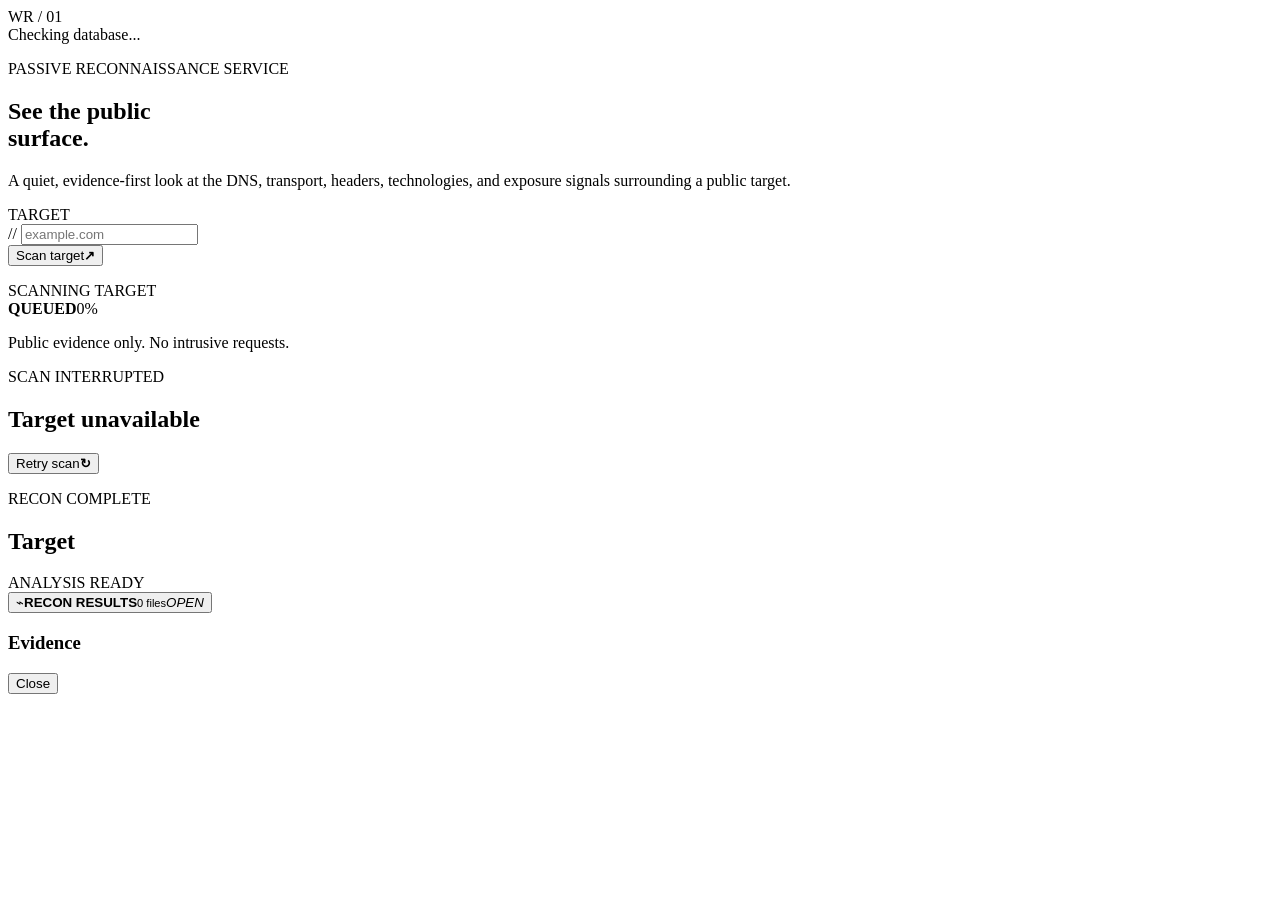
==== frontend/app/index.html @ 96740bf5 "Update README and web application documentation" ====
<!doctype html>
<html lang="en">
<head>
  <meta charset="utf-8">
  <meta name="viewport" content="width=device-width, initial-scale=1">
  <title>Web Recon | Passive Scanner</title>
  <link rel="stylesheet" href="/app/styles.css">
</head>
<body>
  <main class="shell">
    <header class="topbar">
      <div class="brand-mark"><span class="brand-dot"></span><span>WR / 01</span></div>
      <div class="health" id="health">Checking database...</div>
    </header>

    <section class="hero" aria-labelledby="launch-title">
      <div class="hero-copy">
        <p class="eyebrow">PASSIVE RECONNAISSANCE SERVICE</p>
        <h1>See the public<br><span>surface.</span></h1>
        <p class="hero-lede">A quiet, evidence-first look at the DNS, transport, headers, technologies, and exposure signals surrounding a public target.</p>
      </div>
      <form id="scan-form" class="search-console">
        <label for="target">TARGET</label>
        <div class="bc-search">
          <span class="search-prefix">//</span>
          <input id="target" name="target" placeholder="example.com" autocomplete="url" required>
          <span class="search-icon" aria-hidden="true"></span>
        </div>
        <button type="submit" id="scan-button" class="crimson-press-btn"><span>Scan target</span><b>↗</b></button>
        <p class="form-message" id="form-message" role="status"></p>
      </form>
    </section>

    <section class="scan-state hidden" id="progress-panel" aria-live="polite">
      <div class="card scan-card">
        <div class="scan-orbit"><div class="orbit-core"></div><div class="orbit-ring"></div></div>
        <div class="loader" aria-label="Real scan in progress"><span id="scan-word">SCANNING TARGET</span></div>
        <div class="scan-meta"><strong id="progress-status">QUEUED</strong><span id="progress-percent">0%</span></div>
        <div class="progress-track"><div id="progress-bar"></div></div>
        <p class="awareness-line" id="progress-message">Public evidence only. No intrusive requests.</p>
      </div>
    </section>

    <section class="error-state hidden" id="error-state" aria-live="assertive">
      <div class="face"><span class="eye left"></span><span class="eye right"></span><span class="mouth"></span></div>
      <p class="eyebrow">SCAN INTERRUPTED</p><h2>Target unavailable</h2><p id="error-message" class="muted"></p>
      <button id="retry-button" class="crimson-press-btn" type="button"><span>Retry scan</span><b>↻</b></button>
    </section>

    <section class="results hidden" id="dashboard">
      <div class="result-heading"><div><p class="eyebrow">RECON COMPLETE</p><h2 id="result-target">Target</h2><p class="muted" id="result-time"></p></div><div class="risk-chip" id="risk-chip">ANALYSIS READY</div></div>
      <button class="folder-card" id="folder-toggle" type="button" aria-expanded="false">
        <span class="folder-tab"></span><span class="folder-front"><span class="folder-glyph">⌁</span><strong>RECON RESULTS</strong><small id="file-count">0 files</small><i>OPEN</i></span>
      </button>
      <div class="folder-files hidden" id="folder-files">
        <div class="file-grid" id="file-grid"></div>
        <div class="detail-panel hidden" id="detail-panel"><div class="detail-heading"><h3 id="detail-title">Evidence</h3><button id="detail-close" type="button">Close</button></div><div id="detail-content"></div></div>
      </div>
    </section>
  </main>
  <script src="/app/app.js"></script>
</body>
</html>
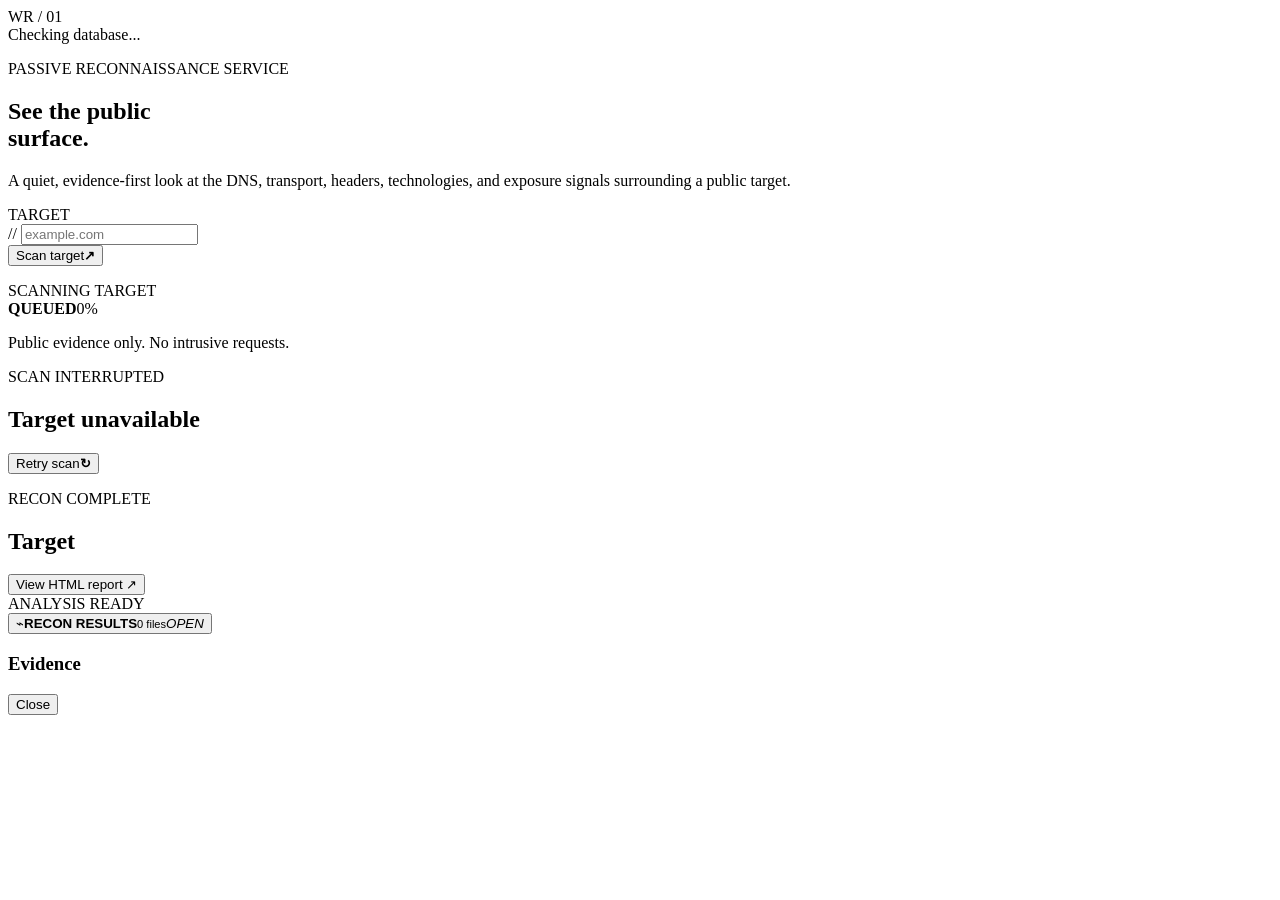
==== commit 242142ae: "Upgrade recon framework with security assessment intelligence" ====
--- a/frontend/app/index.html
+++ b/frontend/app/index.html
@@ -48,7 +48,8 @@
     </section>
 
     <section class="results hidden" id="dashboard">
-      <div class="result-heading"><div><p class="eyebrow">RECON COMPLETE</p><h2 id="result-target">Target</h2><p class="muted" id="result-time"></p></div><div class="risk-chip" id="risk-chip">ANALYSIS READY</div></div>
+      <div class="result-heading"><div><p class="eyebrow">RECON COMPLETE</p><h2 id="result-target">Target</h2><p class="muted" id="result-time"></p></div><div class="result-actions"><button id="view-html-report" class="report-open-button hidden" type="button">View HTML report <span aria-hidden="true">↗</span></button><div class="risk-chip" id="risk-chip">ANALYSIS READY</div></div></div>
+      <div class="summary-strip" id="result-metrics"></div>
       <button class="folder-card" id="folder-toggle" type="button" aria-expanded="false">
         <span class="folder-tab"></span><span class="folder-front"><span class="folder-glyph">⌁</span><strong>RECON RESULTS</strong><small id="file-count">0 files</small><i>OPEN</i></span>
       </button>
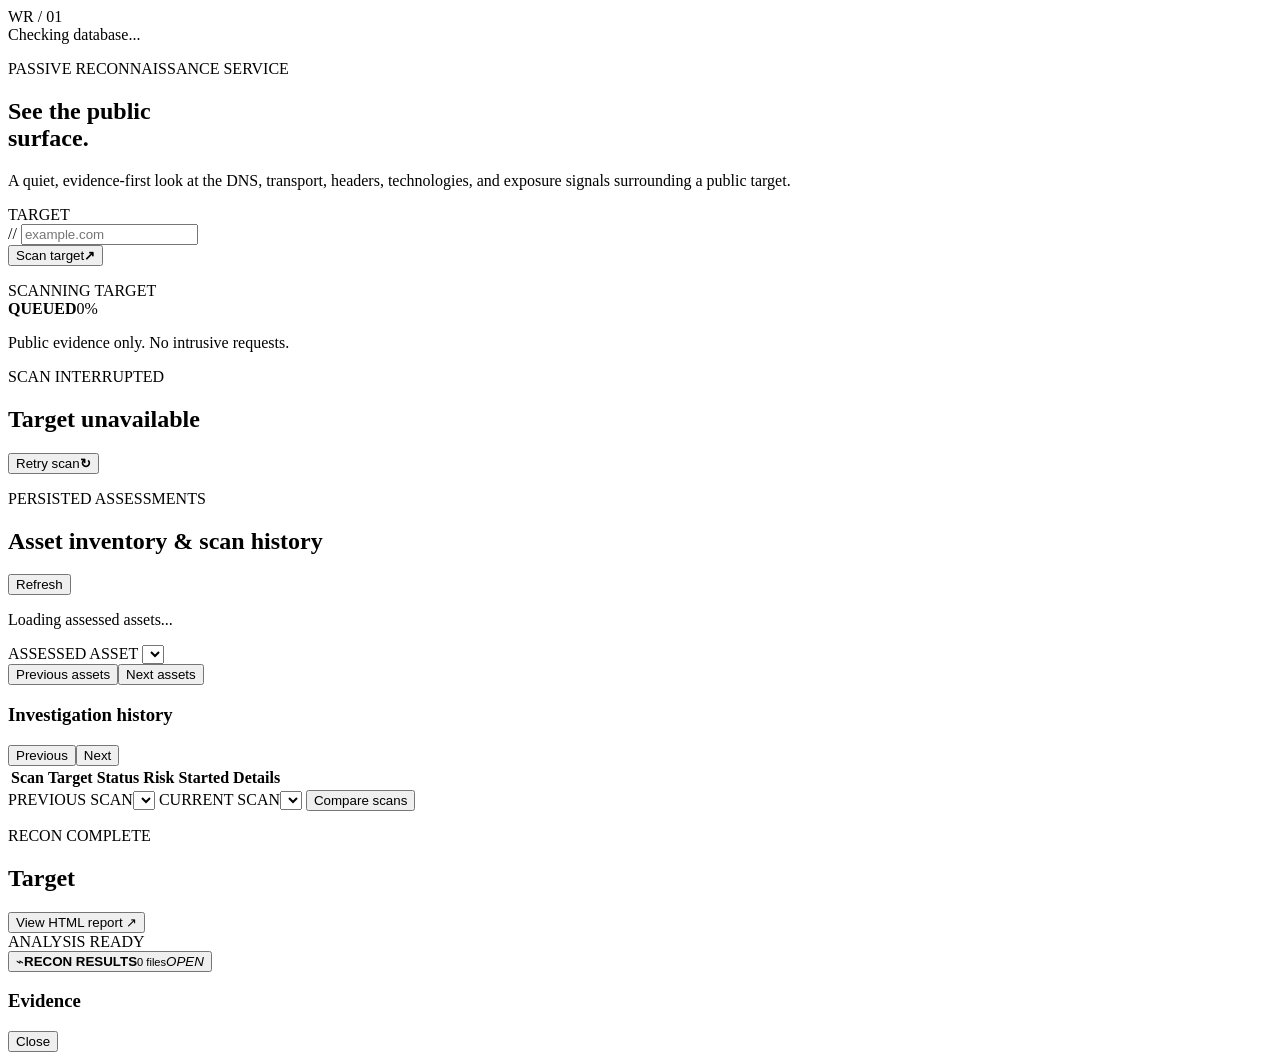
==== commit 5b55bd9d: "Improve recon reporting and investigation intelligence" ====
--- a/frontend/app/index.html
+++ b/frontend/app/index.html
@@ -47,6 +47,26 @@
       <button id="retry-button" class="crimson-press-btn" type="button"><span>Retry scan</span><b>↻</b></button>
     </section>
 
+    <section class="asset-panel" id="asset-inventory" aria-labelledby="asset-title">
+      <div class="asset-heading"><div><p class="eyebrow">PERSISTED ASSESSMENTS</p><h2 id="asset-title">Asset inventory &amp; scan history</h2></div><button type="button" id="refresh-assets" class="quiet-button">Refresh</button></div>
+      <p id="asset-state" class="empty-state-note">Loading assessed assets...</p>
+      <div id="asset-controls" class="hidden">
+        <label for="asset-select">ASSESSED ASSET</label>
+        <select id="asset-select"></select>
+        <div class="history-toolbar"><span id="asset-page-label" class="muted"></span><div><button type="button" id="asset-prev" class="quiet-button">Previous assets</button><button type="button" id="asset-next" class="quiet-button">Next assets</button></div></div>
+        <div class="asset-observation" id="asset-observation"></div>
+        <div class="history-toolbar"><h3>Investigation history</h3><div><button type="button" id="history-prev" class="quiet-button">Previous</button><button type="button" id="history-next" class="quiet-button">Next</button></div></div>
+        <div class="table-wrap"><table class="detail-table"><thead><tr><th>Scan</th><th>Target</th><th>Status</th><th>Risk</th><th>Started</th><th>Details</th></tr></thead><tbody id="history-body"></tbody></table></div>
+        <div class="compare-controls">
+          <label for="previous-scan">PREVIOUS SCAN</label><select id="previous-scan"></select>
+          <label for="current-scan">CURRENT SCAN</label><select id="current-scan"></select>
+          <button type="button" id="compare-button" class="crimson-press-btn"><span>Compare scans</span></button>
+        </div>
+        <p id="compare-status" class="empty-state-note" role="status"></p>
+        <div id="comparison-output" class="comparison-output hidden"></div>
+      </div>
+    </section>
+
     <section class="results hidden" id="dashboard">
       <div class="result-heading"><div><p class="eyebrow">RECON COMPLETE</p><h2 id="result-target">Target</h2><p class="muted" id="result-time"></p></div><div class="result-actions"><button id="view-html-report" class="report-open-button hidden" type="button">View HTML report <span aria-hidden="true">↗</span></button><div class="risk-chip" id="risk-chip">ANALYSIS READY</div></div></div>
       <div class="summary-strip" id="result-metrics"></div>
@@ -61,4 +81,4 @@
   </main>
   <script src="/app/app.js"></script>
 </body>
-</html>+</html>
